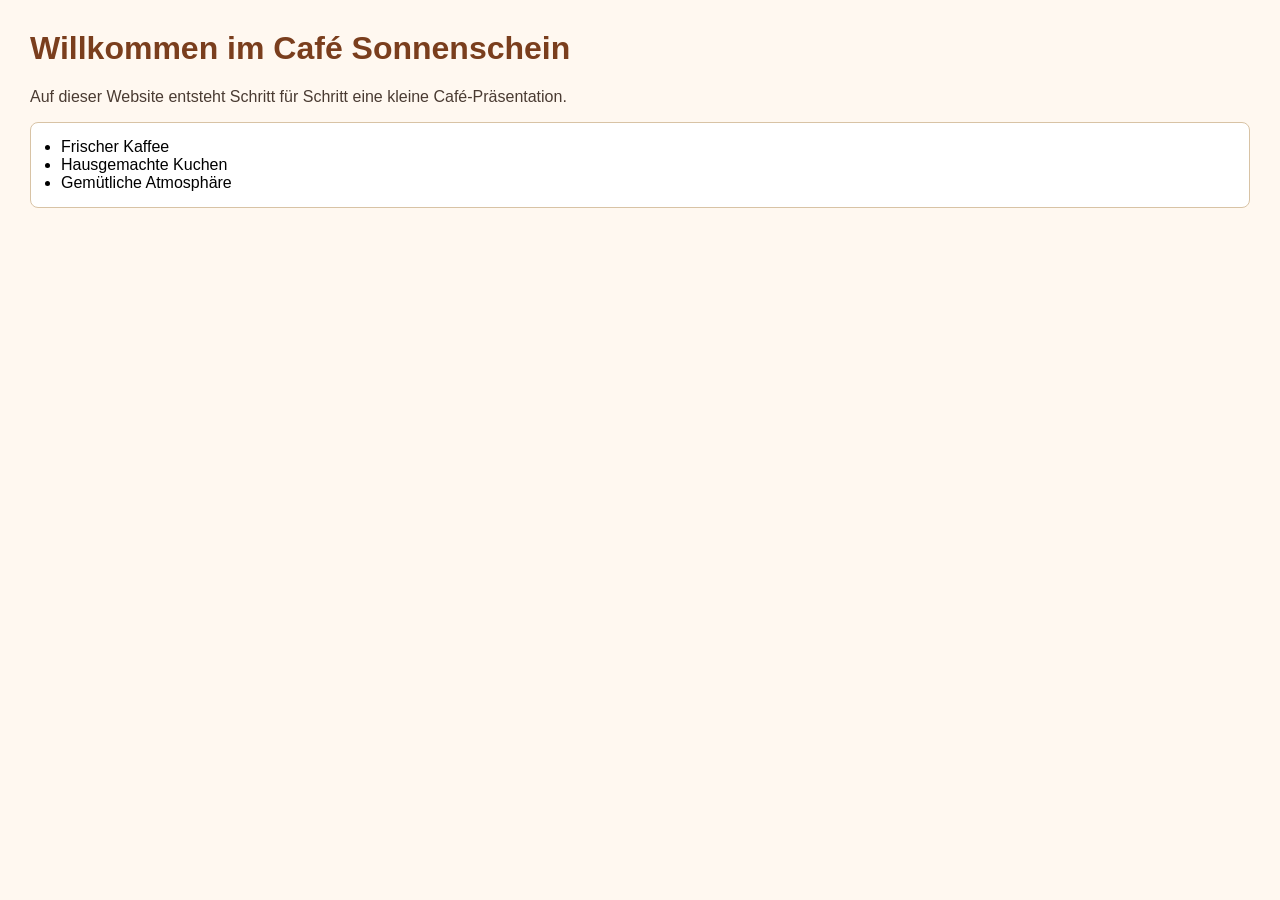
==== index.html @ 89fa0fa6 "Kaffe layout gestaltet und eingebunden" ====
<!DOCTYPE html>
 <html lang="de">
 <head>
     <meta charset="UTF-8">
     <meta name="viewport" content="width=device-width, initial-scale=1.0">
     <link rel="stylesheet" href="style.css">
     <title>Café Sonnenschein</title>
     
 </head>
 <body>
     <h1>Willkommen im Café Sonnenschein</h1>
     <p>Auf dieser Website entsteht Schritt für Schritt eine kleine Café-Präsentation.</p>
    <ul>
         <li>Frischer Kaffee</li>
         <li>Hausgemachte Kuchen</li>
         <li>Gemütliche Atmosphäre</li>
    </ul>
 </body>
 </html>
---- style.css ----
body {
     font-family: Arial, sans-serif;
     background-color: #fff8f0;
     margin: 30px;
 }
 
h1 {
     color: #7a3e1d;
 }
 
p {
     color: #4a3b32;
 }
 
ul {
     background-color: white;
     padding: 15px 30px;
     border-radius: 8px;
     border: 1px solid #d8c3a5;
 }
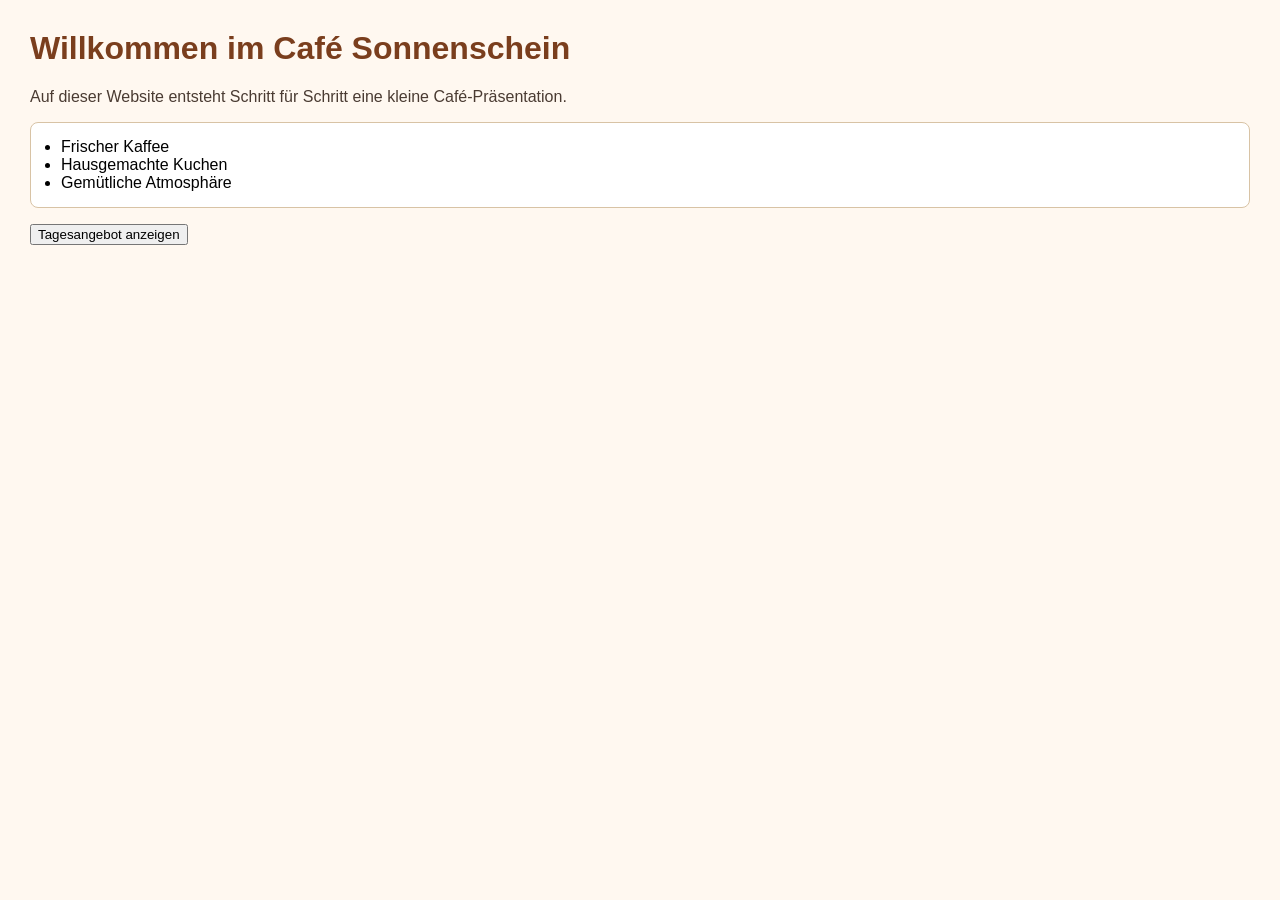
==== commit 2af5ed50: "die Index,html wurde mit einen button aktualisiert und die script.js wurde neu angelegt" ====
--- a/index.html
+++ b/index.html
@@ -15,5 +15,8 @@
          <li>Hausgemachte Kuchen</li>
          <li>Gemütliche Atmosphäre</li>
     </ul>
+    <button onclick="begruessungAnzeigen()">Tagesangebot anzeigen</button>
+<p id="ausgabe"></p> 
+    <script src="script.js"></script>
  </body>
  </html>
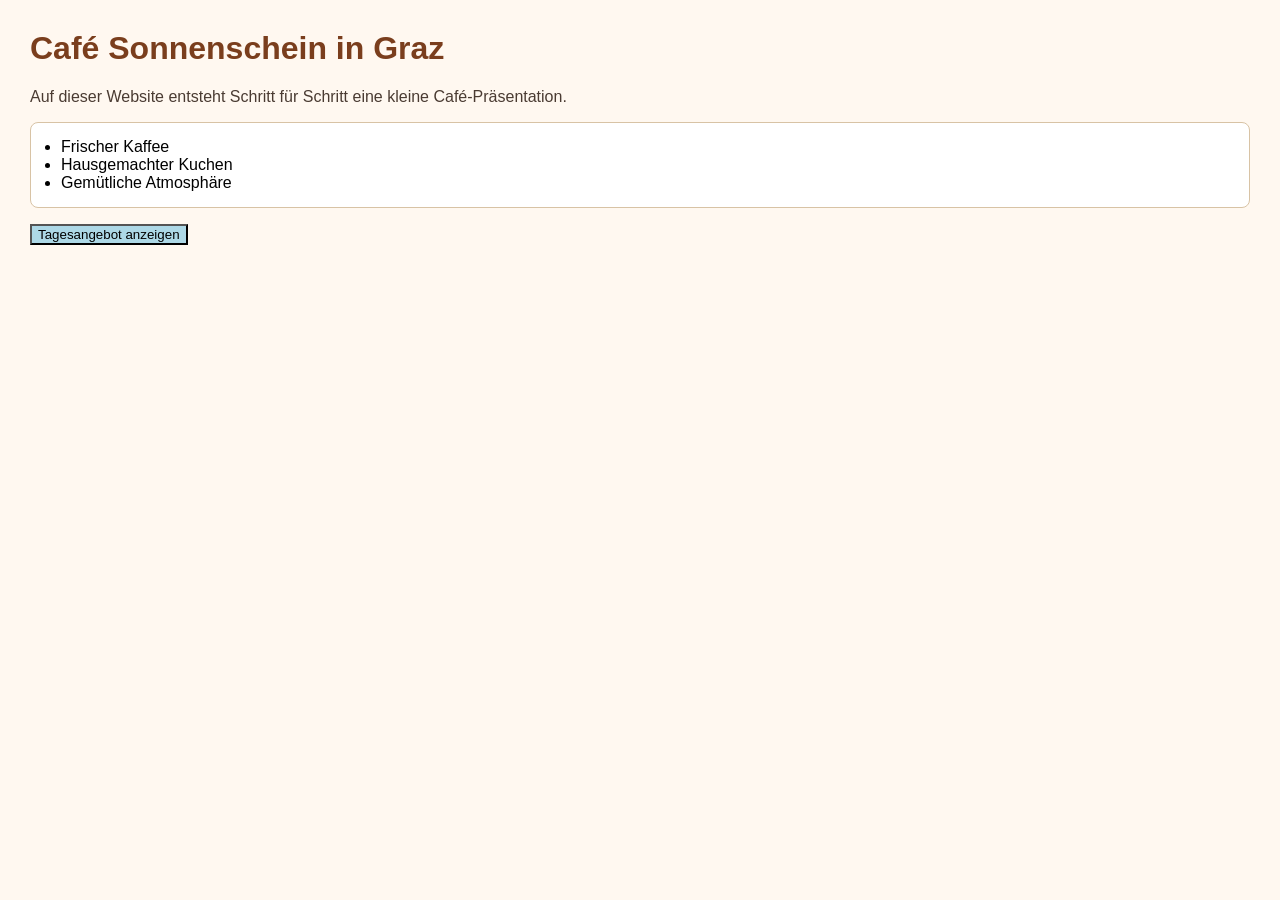
==== commit aa579a36: "Inddex.html wurde die überschrift geändert" ====
--- a/index.html
+++ b/index.html
@@ -8,11 +8,11 @@
      
  </head>
  <body>
-     <h1>Willkommen im Café Sonnenschein</h1>
+     <h1>Café Sonnenschein in Graz</h1>
      <p>Auf dieser Website entsteht Schritt für Schritt eine kleine Café-Präsentation.</p>
     <ul>
          <li>Frischer Kaffee</li>
-         <li>Hausgemachte Kuchen</li>
+         <li>Hausgemachter Kuchen</li>
          <li>Gemütliche Atmosphäre</li>
     </ul>
     <button onclick="begruessungAnzeigen()">Tagesangebot anzeigen</button>
--- a/style.css
+++ b/style.css
@@ -18,3 +18,7 @@
      border-radius: 8px;
      border: 1px solid #d8c3a5;
  }
+button{
+    background-color: lightblue;
+    font-family: Arial, Helvetica, sans-serif;
+}
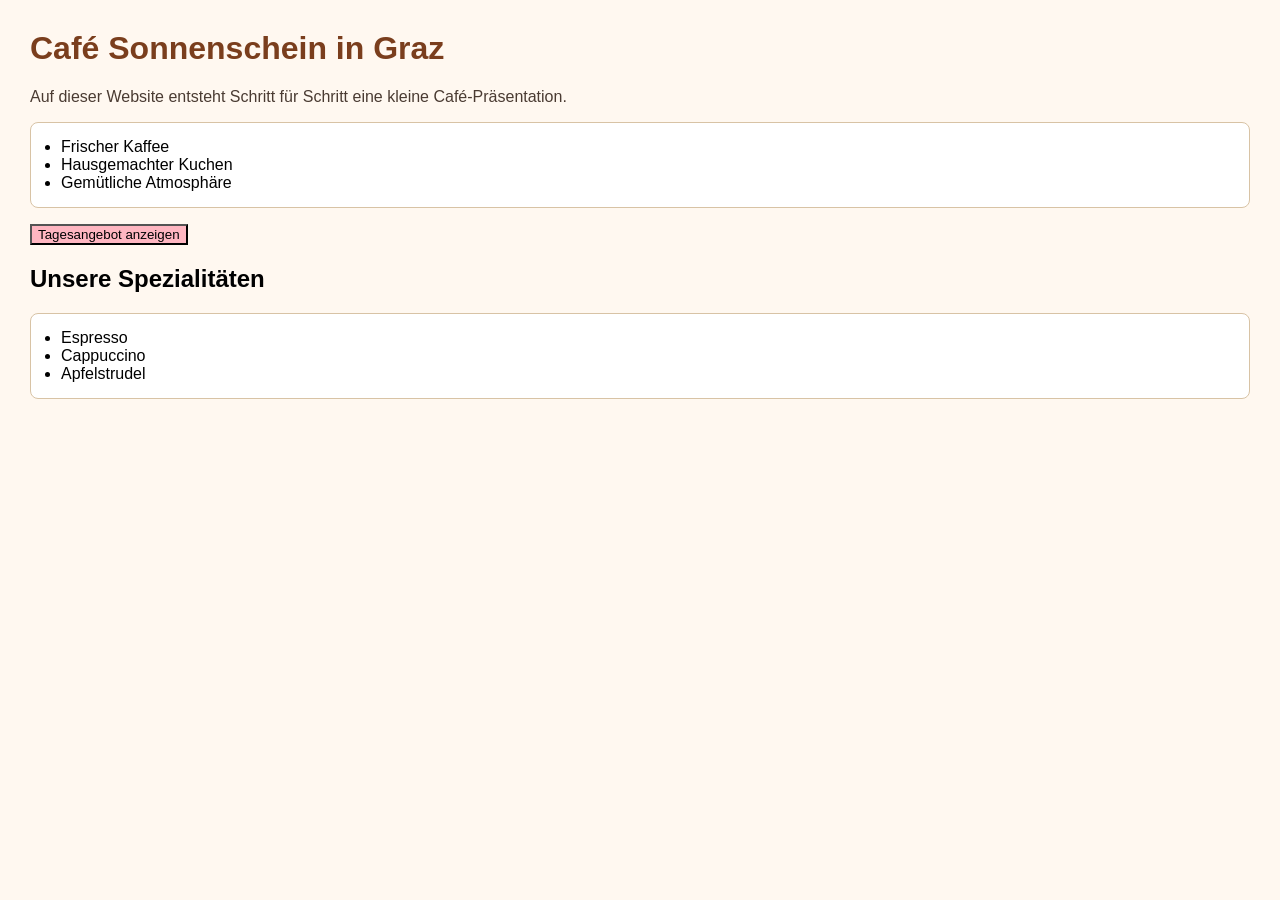
==== commit 58bae612: "Spezialitäten zur Startseite hinzugefügt" ====
--- a/index.html
+++ b/index.html
@@ -18,5 +18,13 @@
     <button onclick="begruessungAnzeigen()">Tagesangebot anzeigen</button>
 <p id="ausgabe"></p> 
     <script src="script.js"></script>
+    <section>
+ <h2>Unsere Spezialitäten</h2>
+ <ul>
+ <li>Espresso</li>
+ <li>Cappuccino</li>
+ <li>Apfelstrudel</li>
+ </ul>
+</section>
  </body>
  </html>
--- a/style.css
+++ b/style.css
@@ -19,6 +19,6 @@
      border: 1px solid #d8c3a5;
  }
 button{
-    background-color: lightblue;
+    background-color: lightpink;
     font-family: Arial, Helvetica, sans-serif;
 }
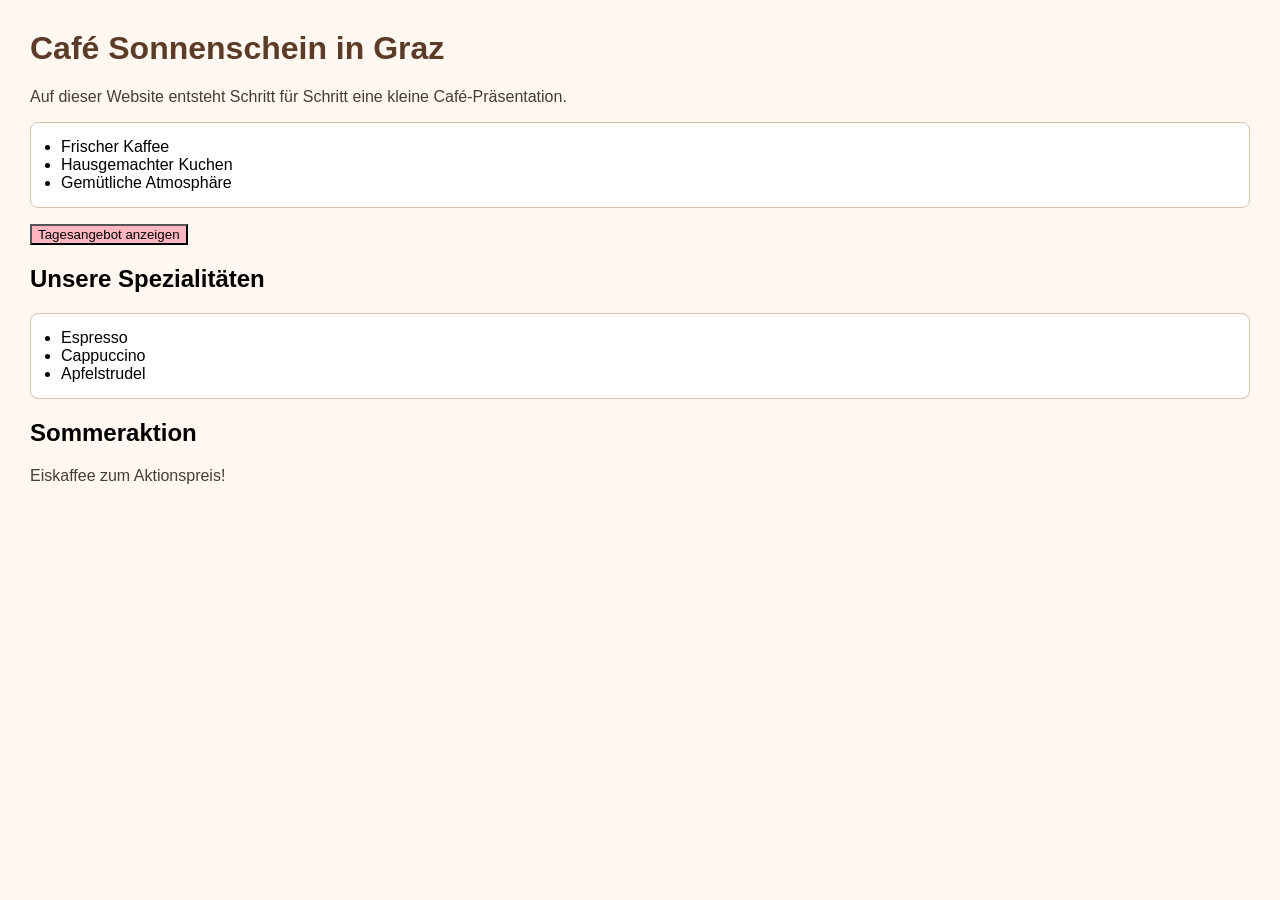
==== commit be4700cd: "Sommeraktion auf Startseite ergänzt" ====
--- a/index.html
+++ b/index.html
@@ -26,5 +26,10 @@
  <li>Apfelstrudel</li>
  </ul>
 </section>
+<section>
+ <h2>Sommeraktion</h2>
+ <p>Eiskaffee zum Aktionspreis!</p>
+</section>
+
  </body>
  </html>
--- a/style.css
+++ b/style.css
@@ -3,10 +3,7 @@
      background-color: #fff8f0;
      margin: 30px;
  }
- 
-h1 {
-     color: #7a3e1d;
- }
+
  
 p {
      color: #4a3b32;
@@ -21,4 +18,12 @@
 button{
     background-color: lightpink;
     font-family: Arial, Helvetica, sans-serif;
-}+}
+main {
+ background-color: white;
+ padding: 20px;
+ border-radius: 10px;
+}
+h1 {
+ color: #5c3b28;
+}
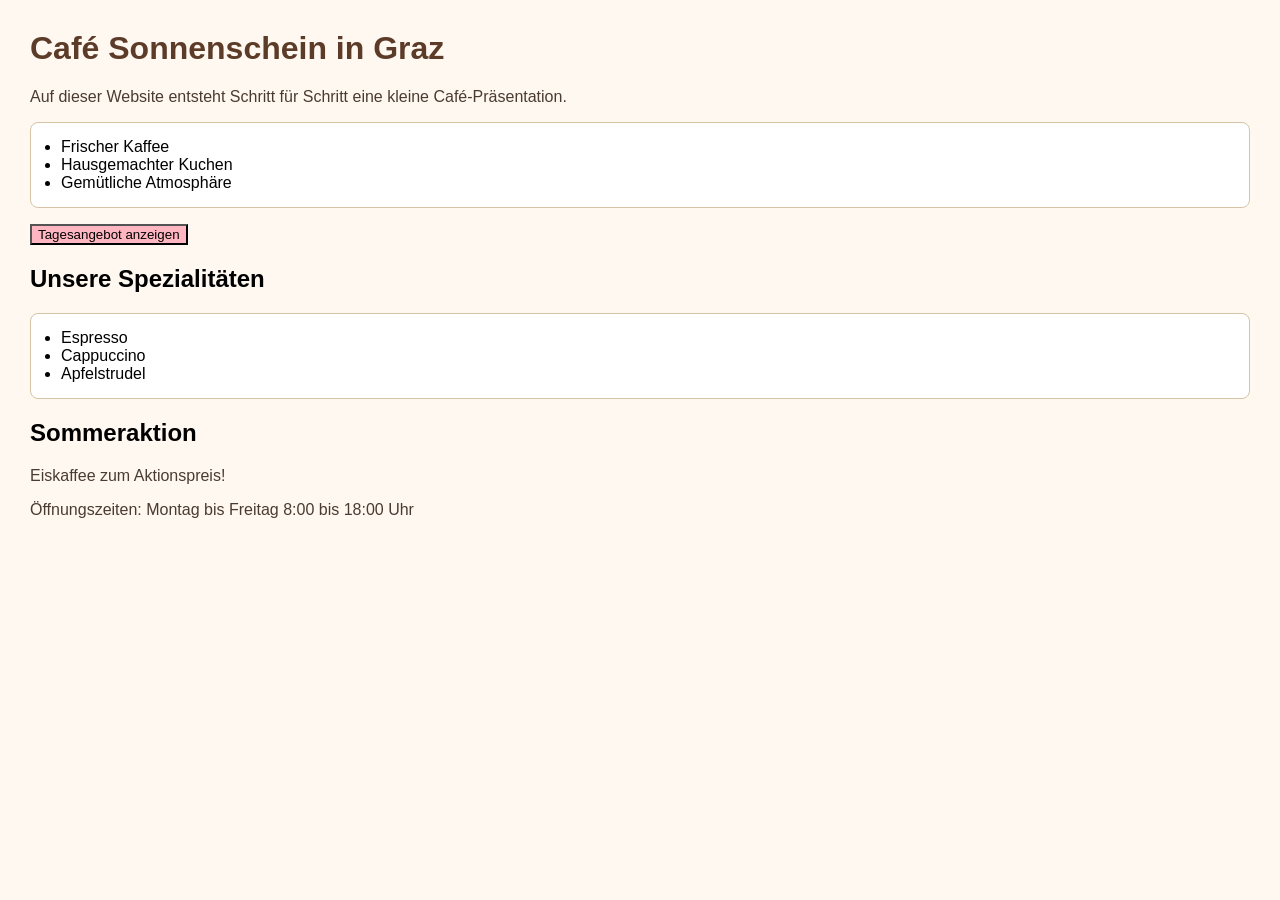
==== commit 356125bf: "Öffnungszeiten hinzugefügt" ====
--- a/index.html
+++ b/index.html
@@ -30,6 +30,7 @@
  <h2>Sommeraktion</h2>
  <p>Eiskaffee zum Aktionspreis!</p>
 </section>
+<p>Öffnungszeiten: Montag bis Freitag 8:00 bis 18:00 Uhr</p>
 
  </body>
  </html>
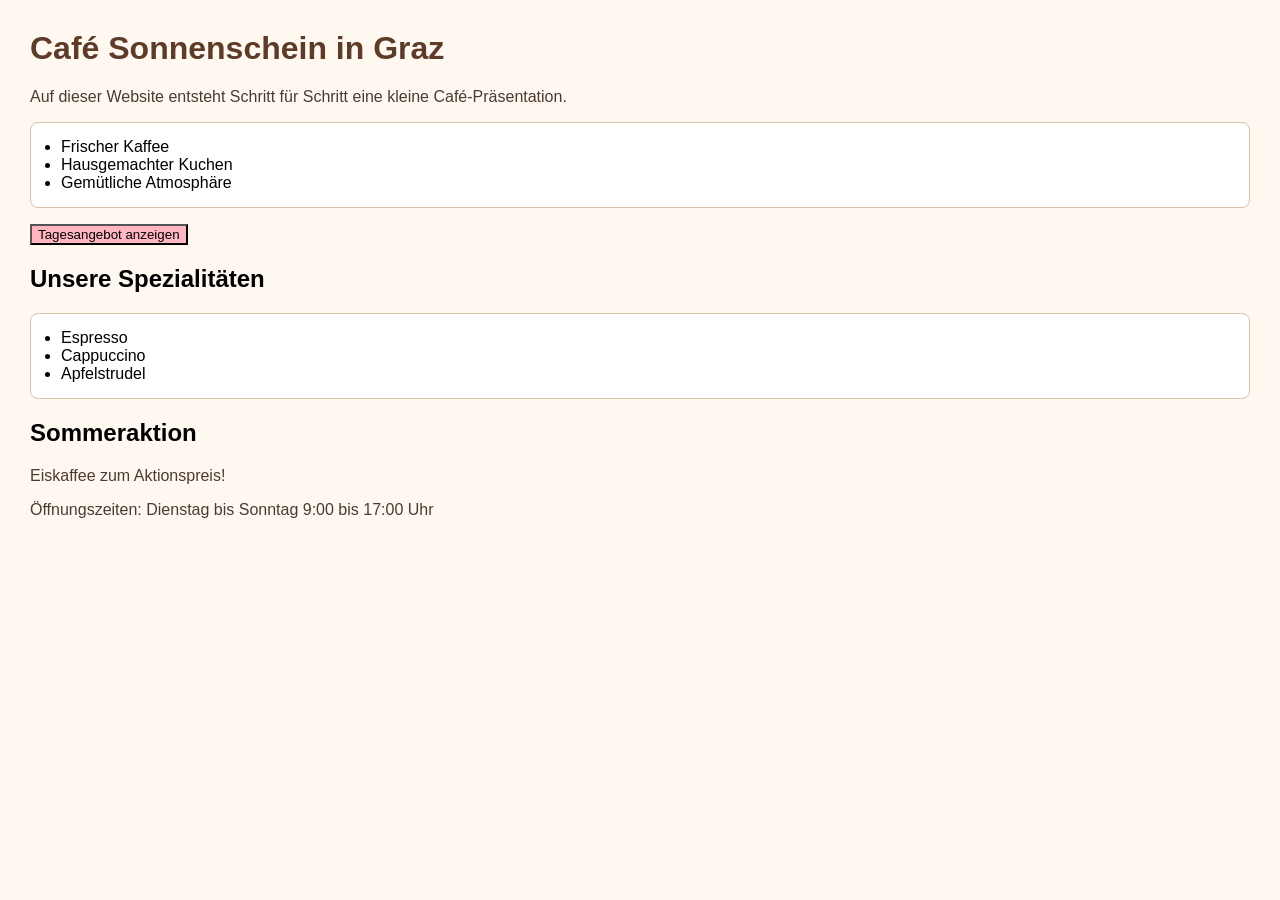
==== commit 339ffda0: "Öffnungszeiten hinzugefügt" ====
--- a/index.html
+++ b/index.html
@@ -30,7 +30,6 @@
  <h2>Sommeraktion</h2>
  <p>Eiskaffee zum Aktionspreis!</p>
 </section>
-<p>Öffnungszeiten: Montag bis Freitag 8:00 bis 18:00 Uhr</p>
-
+<p>Öffnungszeiten: Dienstag bis Sonntag 9:00 bis 17:00 Uhr</p>
  </body>
  </html>
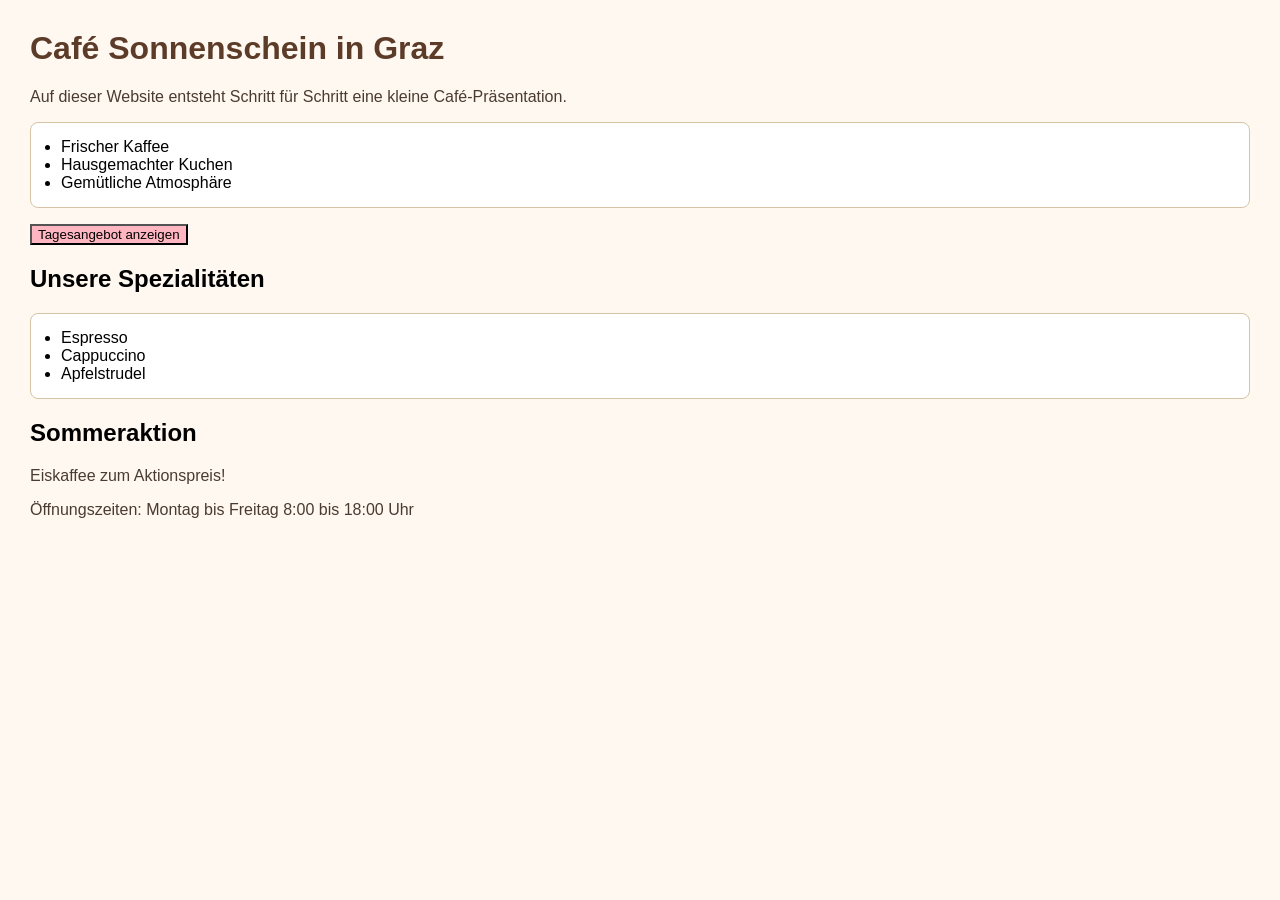
==== commit fc4cb516: "Merge-Konflikt bei Öffnungszeiten gelöst" ====
--- a/index.html
+++ b/index.html
@@ -30,6 +30,6 @@
  <h2>Sommeraktion</h2>
  <p>Eiskaffee zum Aktionspreis!</p>
 </section>
-<p>Öffnungszeiten: Dienstag bis Sonntag 9:00 bis 17:00 Uhr</p>
+<p>Öffnungszeiten: Montag bis Freitag 8:00 bis 18:00 Uhr</p>
  </body>
  </html>
